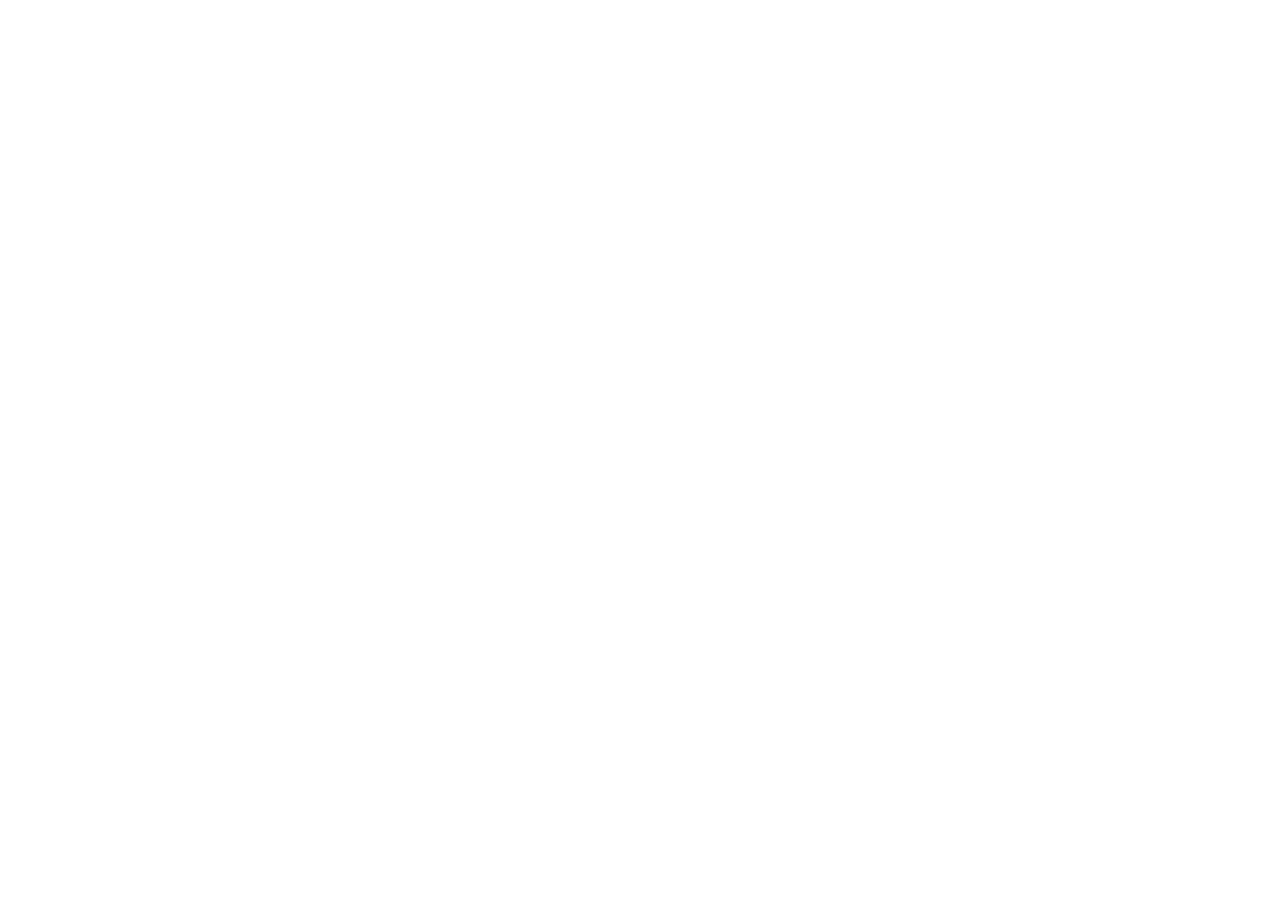
==== src/main/resources/templates/index.html @ 4855b072 "기본 스타일로도 충분히 가능해서 수정" ====
<!DOCTYPE html>
<html lang="ko">
<head>
    <meta th:replace="~{/fragments/meta :: deafult-meta}">
    <script th:replace="~{/fragments/meta :: general-script}"></script>
    <link th:replace="~{/fragments/meta :: general-style}">

    <title>Cork Note</title>
</head>
<body>
<header th:replace="~{/fragments/header :: header}"></header>


<footer th:replace="~{/fragments/footer :: footer}"></footer>
</body>
</html>
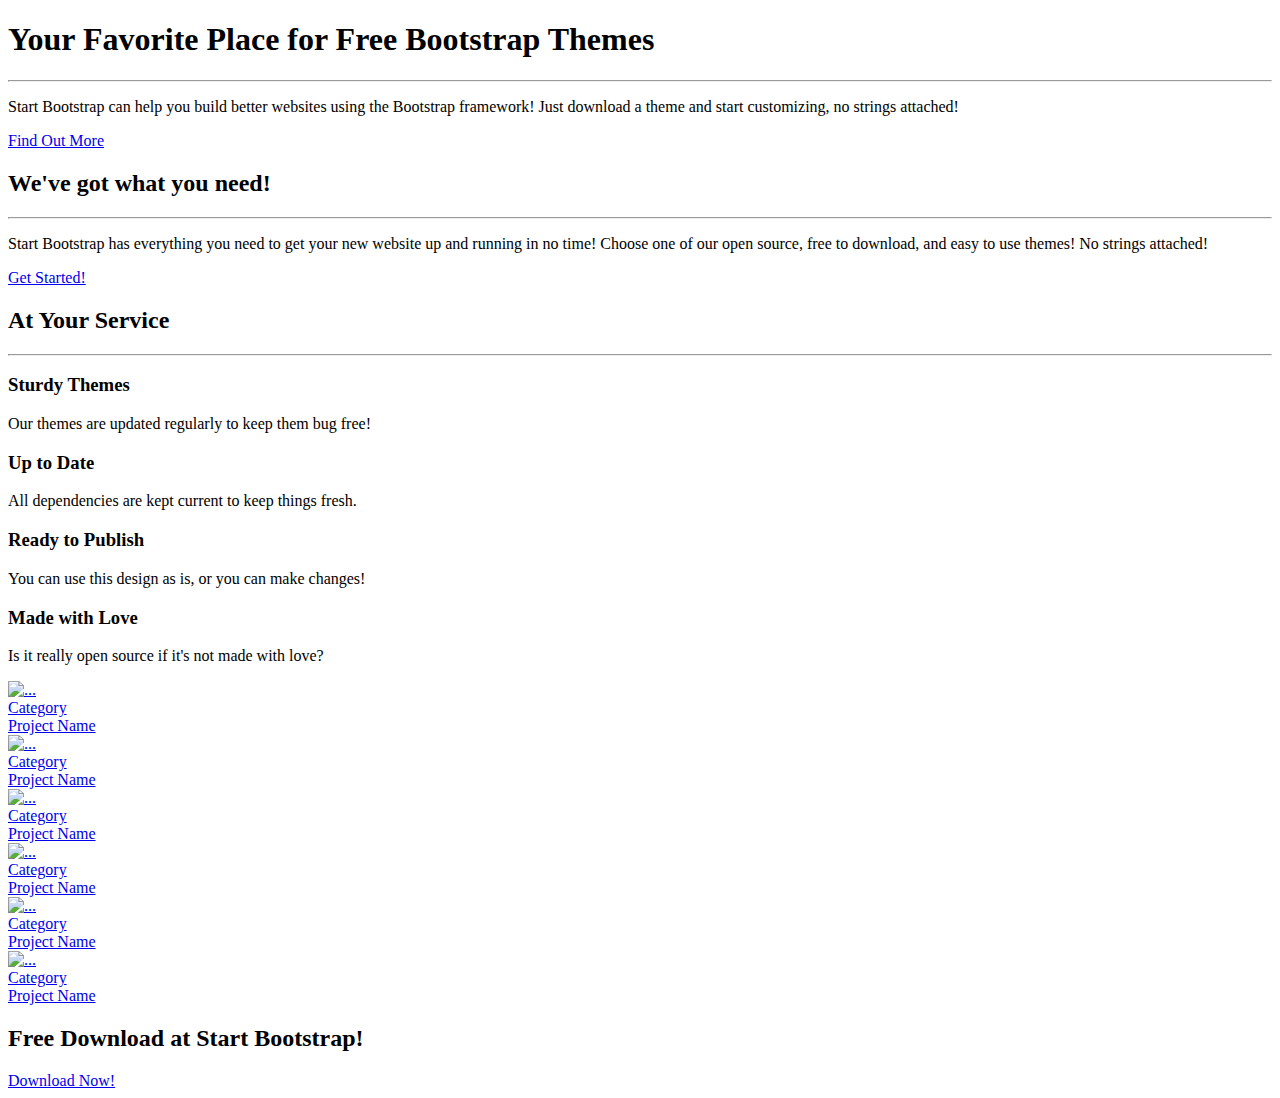
==== commit 308c66bb: "템플릿 따옴 범용성은 없음" ====
--- a/src/main/resources/templates/index.html
+++ b/src/main/resources/templates/index.html
@@ -2,14 +2,155 @@
 <html lang="ko">
 <head>
     <meta th:replace="~{/fragments/meta :: deafult-meta}">
-    <script th:replace="~{/fragments/meta :: general-script}"></script>
-    <link th:replace="~{/fragments/meta :: general-style}">
+    <meta th:replace="~{/fragments/meta :: general-script}">
+    <meta th:replace="~{/fragments/meta :: general-style}">
+    <meta th:replace="~{/fragments/meta :: bootstrap}">
+
+    <script defer src="/index/js/scripts.js"></script>
+    <script defer src="https://cdnjs.cloudflare.com/ajax/libs/SimpleLightbox/2.1.0/simpleLightbox.min.js"></script>
+    <link href="https://cdnjs.cloudflare.com/ajax/libs/SimpleLightbox/2.1.0/simpleLightbox.min.css" rel="stylesheet" />
+    <link href="/index/css/styles.css" rel="stylesheet"/>
 
     <title>Cork Note</title>
 </head>
 <body>
 <header th:replace="~{/fragments/header :: header}"></header>
 
+<!-- Masthead-->
+<div class="masthead">
+    <div class="container px-4 px-lg-5 h-100">
+        <div class="row gx-4 gx-lg-5 h-100 align-items-center justify-content-center text-center">
+            <div class="col-lg-8 align-self-end">
+                <h1 class="text-white font-weight-bold">Your Favorite Place for Free Bootstrap Themes</h1>
+                <hr class="divider"/>
+            </div>
+            <div class="col-lg-8 align-self-baseline">
+                <p class="text-white-75 mb-5">Start Bootstrap can help you build better websites using the Bootstrap framework! Just download a theme
+                    and start customizing, no strings attached!</p>
+                <a class="btn btn-primary btn-xl" href="#about">Find Out More</a>
+            </div>
+        </div>
+    </div>
+</div>
+<!-- About-->
+<section class="page-section bg-primary" id="about">
+    <div class="container px-4 px-lg-5">
+        <div class="row gx-4 gx-lg-5 justify-content-center">
+            <div class="col-lg-8 text-center">
+                <h2 class="text-white mt-0">We've got what you need!</h2>
+                <hr class="divider divider-light"/>
+                <p class="text-white-75 mb-4">Start Bootstrap has everything you need to get your new website up and running in no time! Choose one of
+                    our open source, free to download, and easy to use themes! No strings attached!</p>
+                <a class="btn btn-light btn-xl" href="#services">Get Started!</a>
+            </div>
+        </div>
+    </div>
+</section>
+<!-- Services-->
+<section class="page-section" id="services">
+    <div class="container px-4 px-lg-5">
+        <h2 class="text-center mt-0">At Your Service</h2>
+        <hr class="divider"/>
+        <div class="row gx-4 gx-lg-5">
+            <div class="col-lg-3 col-md-6 text-center">
+                <div class="mt-5">
+                    <div class="mb-2"><i class="bi-gem fs-1 text-primary"></i></div>
+                    <h3 class="h4 mb-2">Sturdy Themes</h3>
+                    <p class="text-muted mb-0">Our themes are updated regularly to keep them bug free!</p>
+                </div>
+            </div>
+            <div class="col-lg-3 col-md-6 text-center">
+                <div class="mt-5">
+                    <div class="mb-2"><i class="bi-laptop fs-1 text-primary"></i></div>
+                    <h3 class="h4 mb-2">Up to Date</h3>
+                    <p class="text-muted mb-0">All dependencies are kept current to keep things fresh.</p>
+                </div>
+            </div>
+            <div class="col-lg-3 col-md-6 text-center">
+                <div class="mt-5">
+                    <div class="mb-2"><i class="bi-globe fs-1 text-primary"></i></div>
+                    <h3 class="h4 mb-2">Ready to Publish</h3>
+                    <p class="text-muted mb-0">You can use this design as is, or you can make changes!</p>
+                </div>
+            </div>
+            <div class="col-lg-3 col-md-6 text-center">
+                <div class="mt-5">
+                    <div class="mb-2"><i class="bi-heart fs-1 text-primary"></i></div>
+                    <h3 class="h4 mb-2">Made with Love</h3>
+                    <p class="text-muted mb-0">Is it really open source if it's not made with love?</p>
+                </div>
+            </div>
+        </div>
+    </div>
+</section>
+<!-- Portfolio-->
+<div id="portfolio">
+    <div class="container-fluid p-0">
+        <div class="row g-0">
+            <div class="col-lg-4 col-sm-6">
+                <a class="portfolio-box" href="/index/img/portfolio/fullsize/1.jpg" title="Project Name">
+                    <img class="img-fluid" src="/index/img/portfolio/thumbnails/1.jpg" alt="..."/>
+                    <div class="portfolio-box-caption">
+                        <div class="project-category text-white-50">Category</div>
+                        <div class="project-name">Project Name</div>
+                    </div>
+                </a>
+            </div>
+            <div class="col-lg-4 col-sm-6">
+                <a class="portfolio-box" href="/index/img/portfolio/fullsize/2.jpg" title="Project Name">
+                    <img class="img-fluid" src="/index/img/portfolio/thumbnails/2.jpg" alt="..."/>
+                    <div class="portfolio-box-caption">
+                        <div class="project-category text-white-50">Category</div>
+                        <div class="project-name">Project Name</div>
+                    </div>
+                </a>
+            </div>
+            <div class="col-lg-4 col-sm-6">
+                <a class="portfolio-box" href="/index/img/portfolio/fullsize/3.jpg" title="Project Name">
+                    <img class="img-fluid" src="/index/img/portfolio/thumbnails/3.jpg" alt="..."/>
+                    <div class="portfolio-box-caption">
+                        <div class="project-category text-white-50">Category</div>
+                        <div class="project-name">Project Name</div>
+                    </div>
+                </a>
+            </div>
+            <div class="col-lg-4 col-sm-6">
+                <a class="portfolio-box" href="/index/img/portfolio/fullsize/4.jpg" title="Project Name">
+                    <img class="img-fluid" src="/index/img/portfolio/thumbnails/4.jpg" alt="..."/>
+                    <div class="portfolio-box-caption">
+                        <div class="project-category text-white-50">Category</div>
+                        <div class="project-name">Project Name</div>
+                    </div>
+                </a>
+            </div>
+            <div class="col-lg-4 col-sm-6">
+                <a class="portfolio-box" href="/index/img/portfolio/fullsize/5.jpg" title="Project Name">
+                    <img class="img-fluid" src="/index/img/portfolio/thumbnails/5.jpg" alt="..."/>
+                    <div class="portfolio-box-caption">
+                        <div class="project-category text-white-50">Category</div>
+                        <div class="project-name">Project Name</div>
+                    </div>
+                </a>
+            </div>
+            <div class="col-lg-4 col-sm-6">
+                <a class="portfolio-box" href="/index/img/portfolio/fullsize/6.jpg" title="Project Name">
+                    <img class="img-fluid" src="/index/img/portfolio/thumbnails/6.jpg" alt="..."/>
+                    <div class="portfolio-box-caption p-3">
+                        <div class="project-category text-white-50">Category</div>
+                        <div class="project-name">Project Name</div>
+                    </div>
+                </a>
+            </div>
+        </div>
+    </div>
+</div>
+<!-- Call to action-->
+<section class="page-section bg-dark text-white">
+    <div class="container px-4 px-lg-5 text-center">
+        <h2 class="mb-4">Free Download at Start Bootstrap!</h2>
+        <a class="btn btn-light btn-xl" href="https://startbootstrap.com/theme/creative/">Download Now!</a>
+    </div>
+</section>
 
 <footer th:replace="~{/fragments/footer :: footer}"></footer>
 </body>
